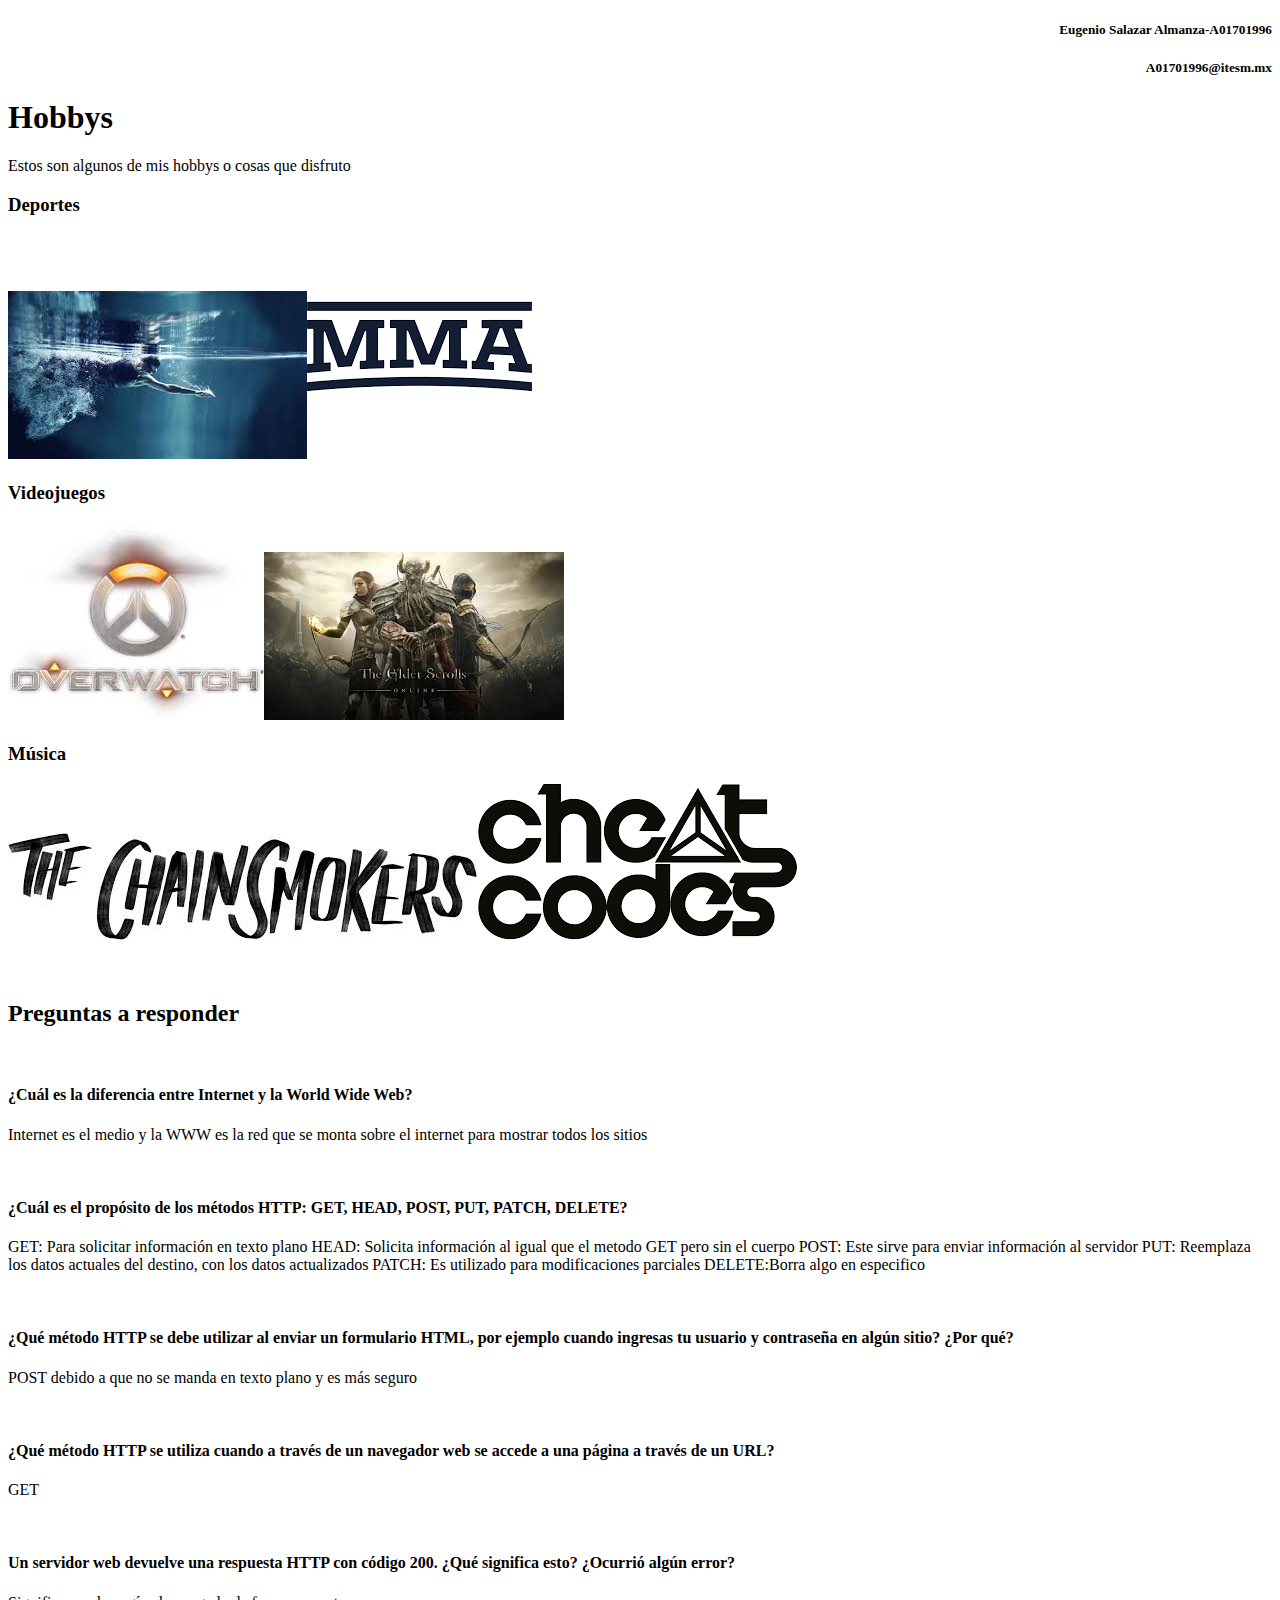
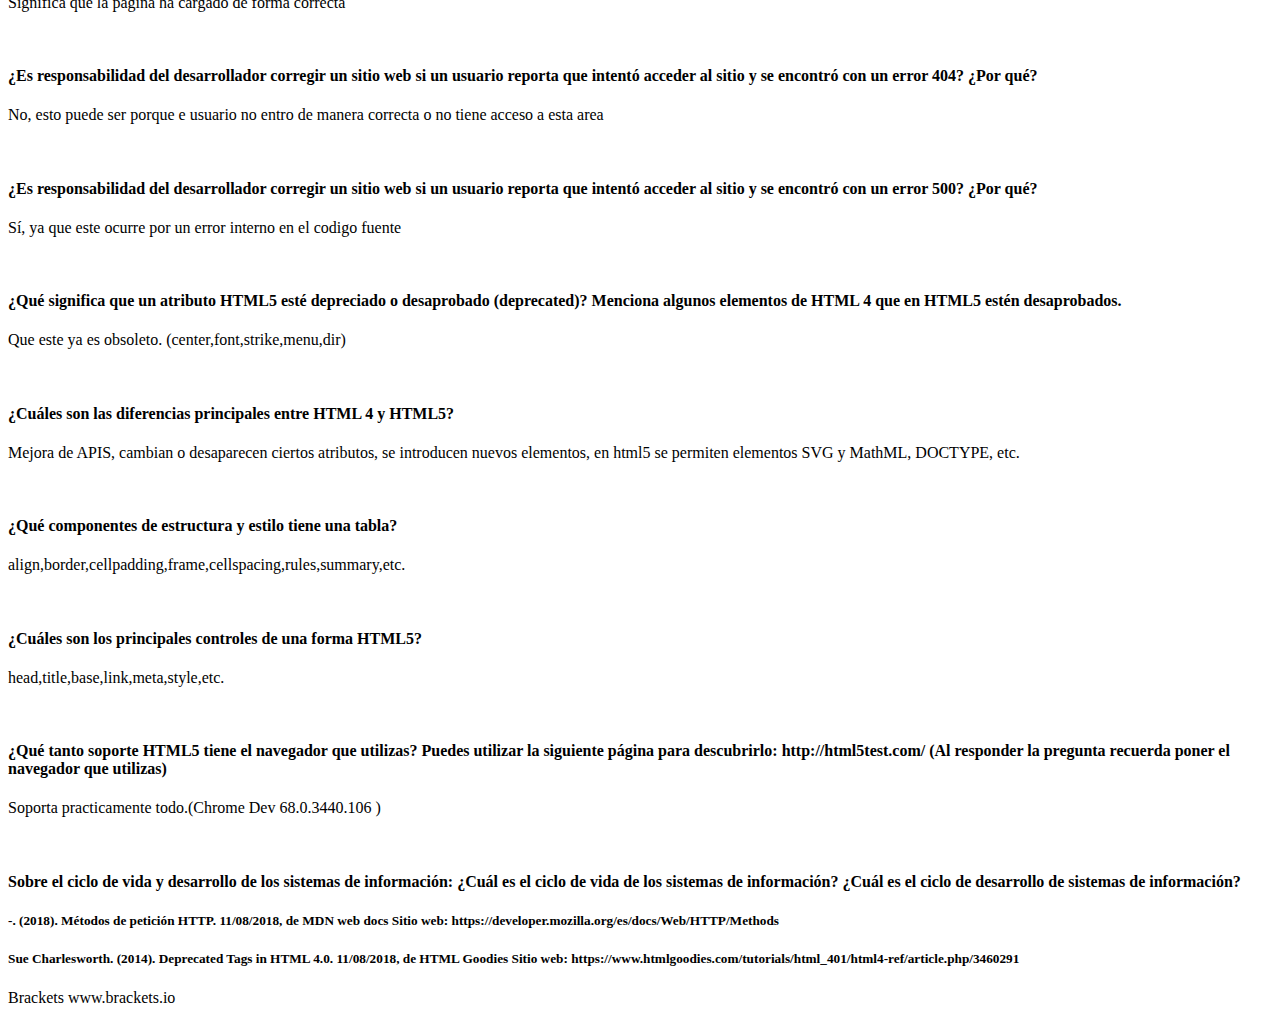
==== Labs/Lab1.html @ dbc0797a "Lab1" ====
<!doctype html>


<html>    
    
    
    
    
    
    
    <head>

        <title>  Mi sitio  </title>  
        
        
        <h5 align="right">Eugenio Salazar Almanza-A01701996</h5>
        <h5 align="right">A01701996@itesm.mx</h5>
        
        <h1>Hobbys</h1>
        
    </head>


    
    
    <body>
    
        <p>Estos son algunos de mis hobbys o cosas que disfruto</p>
        
        <table>
        
            <tr>  
                    <h3>Deportes</h3>
            </tr>
            
            <tr><img src="natacion.jpg"></tr>
            
            <tr><img src="mma.png"></tr>
        
            
            
            <tr>
                    <h3>Videojuegos</h3>
            </tr>
            
            <tr><img src="over.jpg"></tr>
            
            <tr><img src="elder.jpg"></tr>
            
            
            <tr>
                    <h3>Música</h3>  
            </tr>
        
            <tr><img src="chain.jpg"></tr>
            
            <tr><img src="cheat.png"></tr>
            
            
        </table>
        
        <br>
        <br>
        
        <h2>Preguntas a responder</h2>
        <br>
        <h4>¿Cuál es la diferencia entre Internet y la World Wide Web?</h4>
        <p>Internet es el medio y la WWW es la red que se monta sobre el internet para mostrar todos los sitios</p>
        <br>
        <h4>¿Cuál es el propósito de los métodos HTTP: GET, HEAD, POST, PUT, PATCH, DELETE?</h4>
        <p>GET: Para solicitar información en texto plano HEAD: Solicita información al igual que el metodo GET pero sin el cuerpo POST: Este sirve para enviar información al servidor PUT: Reemplaza los datos actuales del destino, con los datos actualizados PATCH: Es utilizado para modificaciones parciales DELETE:Borra algo en especifico </p>
        <br>
        <h4>¿Qué método HTTP se debe utilizar al enviar un formulario HTML, por ejemplo cuando ingresas tu usuario y contraseña en algún sitio? ¿Por qué?</h4>
        <p>POST debido a que no se manda en texto plano y es más seguro</p>
        <br>
        <h4>¿Qué método HTTP se utiliza cuando a través de un navegador web se accede a una página a través de un URL?</h4>
        <p>GET</p>
        <br>
        <h4>Un servidor web devuelve una respuesta HTTP con código 200. ¿Qué significa esto? ¿Ocurrió algún error?</h4>
        <p>Significa que la pagína ha cargado de forma correcta</p>
        <br>
        <h4>¿Es responsabilidad del desarrollador corregir un sitio web si un usuario reporta que intentó acceder al sitio y se encontró con un error 404? ¿Por qué?</h4>
        <p>No, esto puede ser porque e usuario no entro de manera correcta o no tiene acceso a esta area</p>
        <br>
        <h4>¿Es responsabilidad del desarrollador corregir un sitio web si un usuario reporta que intentó acceder al sitio y se encontró con un error 500? ¿Por qué?</h4>
        <p>Sí, ya que este ocurre por un error interno en el codigo fuente</p>
        <br>
        <h4>¿Qué significa que un atributo HTML5 esté depreciado o desaprobado (deprecated)? Menciona algunos elementos de HTML 4 que en HTML5 estén desaprobados.</h4>
        <p>Que este ya es obsoleto. (center,font,strike,menu,dir)</p>
        <br>
        <h4>¿Cuáles son las diferencias principales entre HTML 4 y HTML5?</h4>
        <p>Mejora de APIS, cambian o desaparecen ciertos atributos, se introducen nuevos elementos, en html5 se permiten elementos SVG y MathML, DOCTYPE, etc.</p>
        <br>
        <h4>¿Qué componentes de estructura y estilo tiene una tabla?</h4>
        <p>align,border,cellpadding,frame,cellspacing,rules,summary,etc.</p>
        <br>
        <h4>¿Cuáles son los principales controles de una forma HTML5?</h4>
        <p>head,title,base,link,meta,style,etc.</p>
        <br>
        <h4>¿Qué tanto soporte HTML5 tiene el navegador que utilizas? Puedes utilizar la siguiente página para descubrirlo: http://html5test.com/ (Al responder la pregunta recuerda poner el navegador que utilizas)</h4>
        <p>Soporta practicamente todo.(Chrome Dev 68.0.3440.106 )</p>
        <br>
        <h4>Sobre el ciclo de vida y desarrollo de los sistemas de información:
            ¿Cuál es el ciclo de vida de los sistemas de información?
            ¿Cuál es el ciclo de desarrollo de sistemas de información?</h4>
        
        <h5>-. (2018). Métodos de petición HTTP. 11/08/2018, de MDN web docs Sitio web: https://developer.mozilla.org/es/docs/Web/HTTP/Methods</h5>
        <h5>Sue Charlesworth. (2014). Deprecated Tags in HTML 4.0. 11/08/2018, de HTML Goodies Sitio web: https://www.htmlgoodies.com/tutorials/html_401/html4-ref/article.php/3460291</h5>
        
        
    
    </body>


    <footer>Brackets www.brackets.io</footer>
    
    



</html>
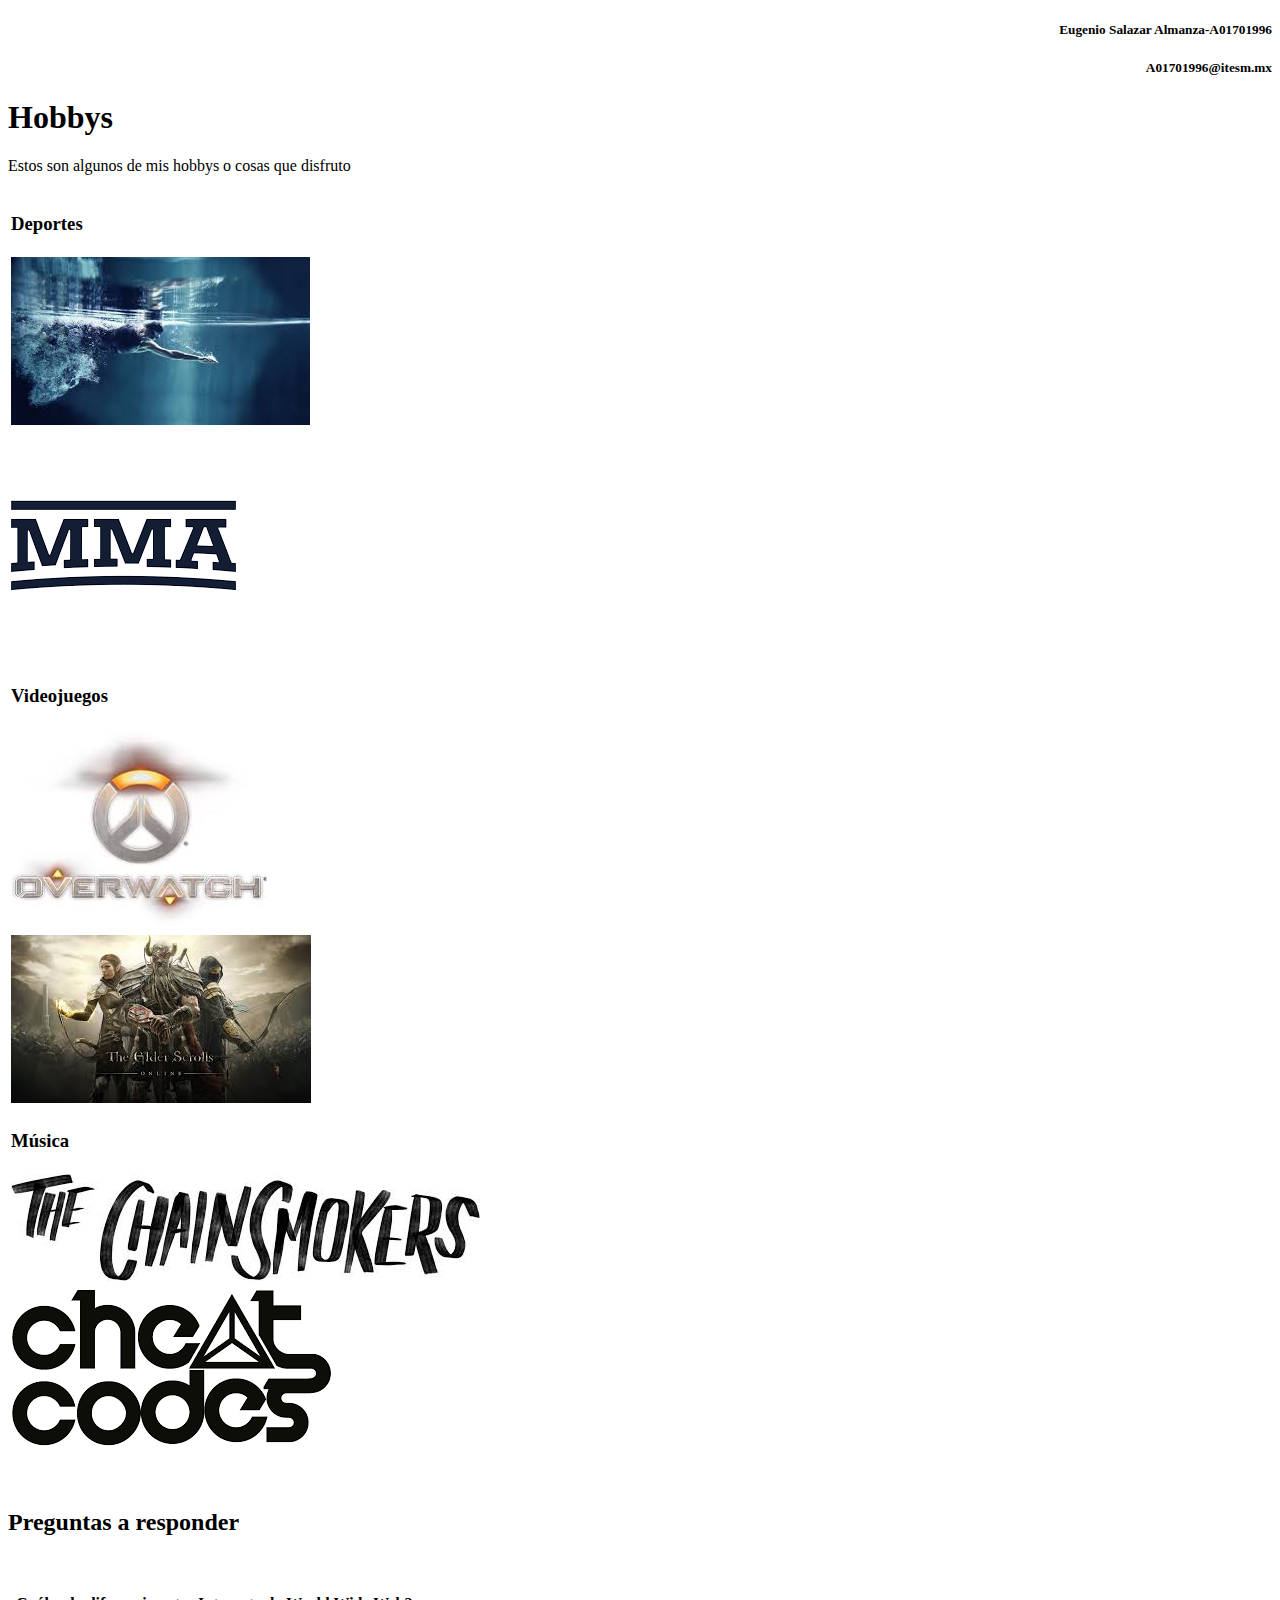
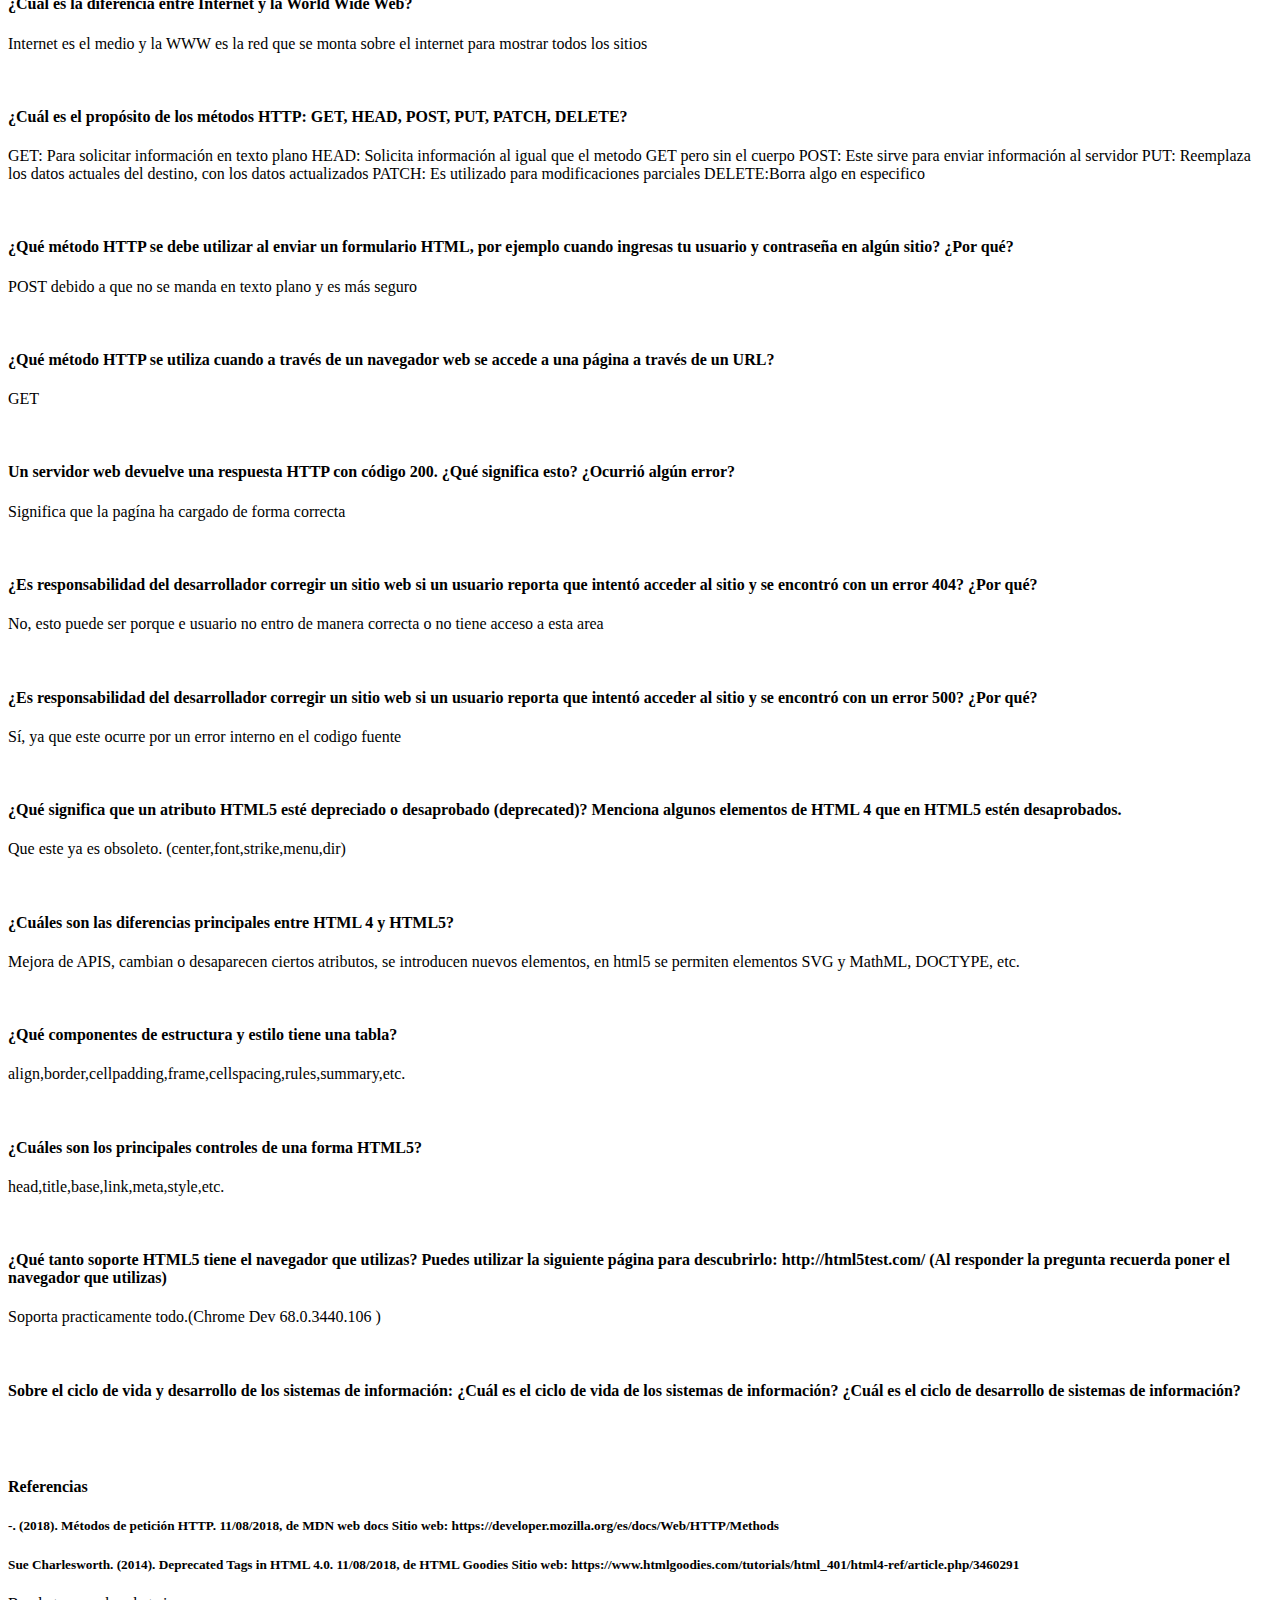
==== commit 33623d06: "Actualizacion de web" ====
--- a/Labs/Lab1.html
+++ b/Labs/Lab1.html
@@ -30,37 +30,38 @@
         <table>
         
             <tr>  
-                    <h3>Deportes</h3>
+                    <td><h3>Deportes</h3></td>
             </tr>
             
-            <tr><img src="natacion.jpg"></tr>
+            <tr><td><img src="natacion.jpg"></td></tr>
             
-            <tr><img src="mma.png"></tr>
+            <tr><td><img src="mma.png"></td></tr>
         
             
             
             <tr>
-                    <h3>Videojuegos</h3>
+                    <td><h3>Videojuegos</h3></td>
             </tr>
             
-            <tr><img src="over.jpg"></tr>
+            <tr><td><img src="over.jpg"></td></tr>
             
-            <tr><img src="elder.jpg"></tr>
+            <tr><td><img src="elder.jpg"></td></tr>
             
             
             <tr>
-                    <h3>Música</h3>  
+                    <td><h3>Música</h3>  </td>
             </tr>
         
-            <tr><img src="chain.jpg"></tr>
+            <tr><td><img src="chain.jpg"></td></tr>
             
-            <tr><img src="cheat.png"></tr>
+            <tr><td><img src="cheat.png"></td></tr>
             
             
         </table>
         
         <br>
         <br>
+        
         
         <h2>Preguntas a responder</h2>
         <br>
@@ -104,6 +105,11 @@
             ¿Cuál es el ciclo de vida de los sistemas de información?
             ¿Cuál es el ciclo de desarrollo de sistemas de información?</h4>
         
+        <br>
+        <br>
+        
+        
+        <h4>Referencias</h4>
         <h5>-. (2018). Métodos de petición HTTP. 11/08/2018, de MDN web docs Sitio web: https://developer.mozilla.org/es/docs/Web/HTTP/Methods</h5>
         <h5>Sue Charlesworth. (2014). Deprecated Tags in HTML 4.0. 11/08/2018, de HTML Goodies Sitio web: https://www.htmlgoodies.com/tutorials/html_401/html4-ref/article.php/3460291</h5>
         
